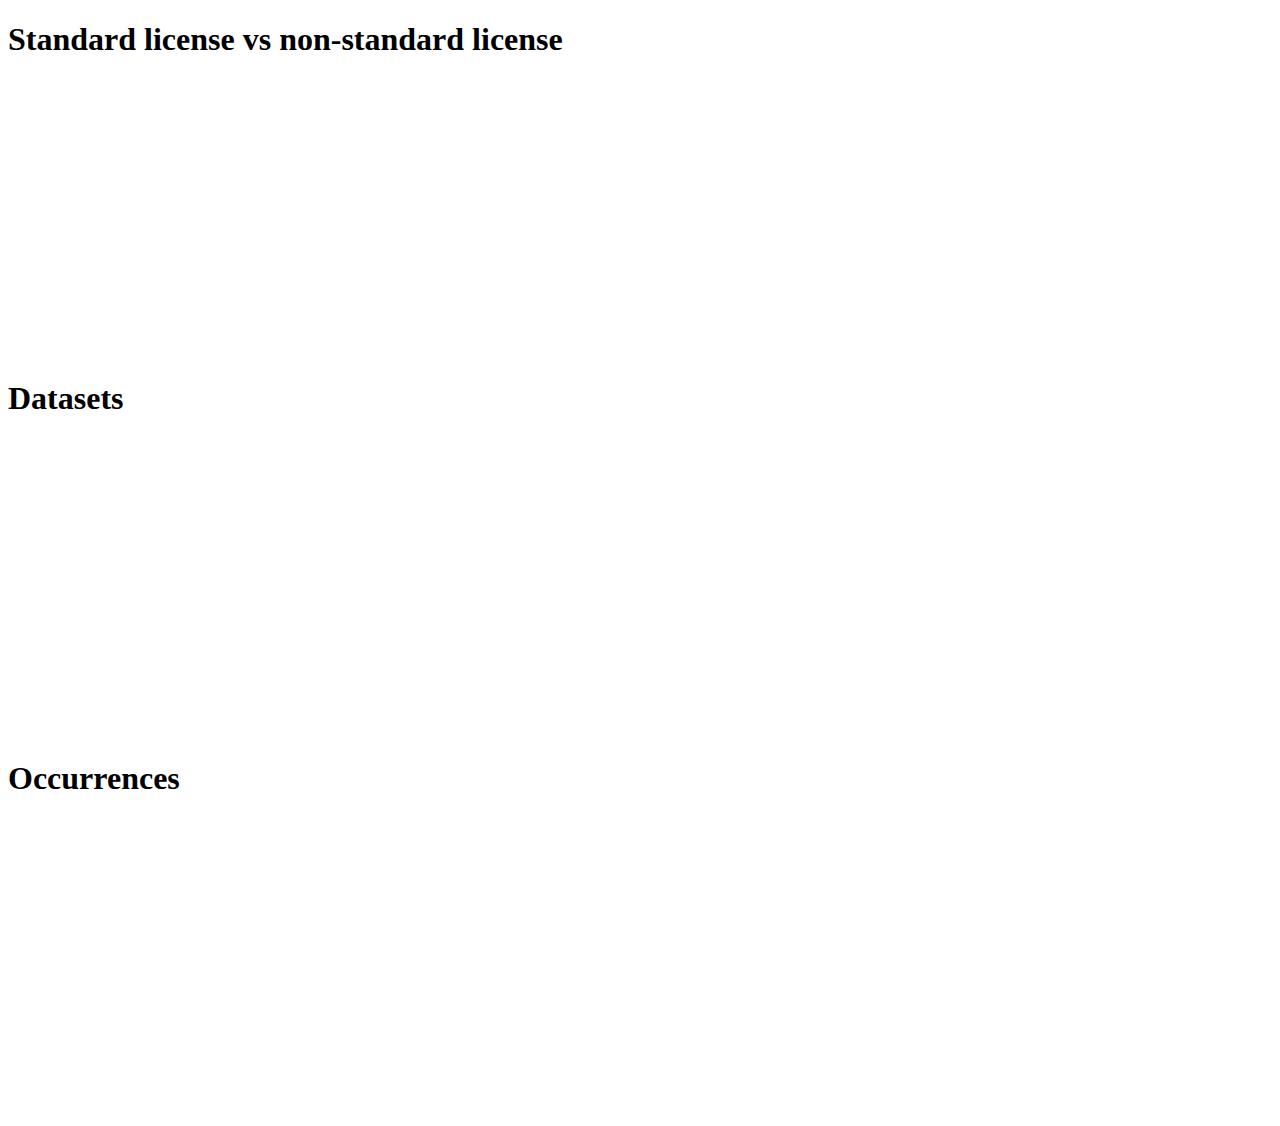
==== charts/index.html @ a8691227 "Merge chart files" ====
<!DOCTYPE html>
<head>
    <script src="http://ajax.googleapis.com/ajax/libs/jquery/1.8.2/jquery.min.js"></script>
    <script src="http://d3js.org/d3.v3.min.js"></script>
    <script src="js/nv.d3.min.js"></script>
    <link href="css/nv.d3.min.css" rel="stylesheet" type="text/css">
    <script src="js/charts.js"></script>
    <link href="css/charts.css" rel="stylesheet" type="text/css">

    <!-- Style specific for blog -->
    <link rel="stylesheet" href="http://fonts.googleapis.com/css?family=Open+Sans:400,700|Quicksand:400">
    <link href="../../spoonbill/static/css/main.css" rel="stylesheet" type="text/css">
    <!-- End -->
</head>
<body>
    <h1>Standard license vs non-standard license</h1>
    <div class="chart two-charts clearfix">
        <svg id="chart1"></svg>
        <svg id="chart2"></svg>
    </div>

    <h1>Datasets</h1>
    <div class="chart">
        <svg id="chart3"></svg>
    </div>

    <h1>Occurrences</h1>
    <div class="chart">
        <svg id="chart4"></svg>
    </div>
</body>
</html>
---- charts/css/nv.d3.min.css ----
.chartWrap{margin:0;padding:0;overflow:hidden}.nvtooltip.with-3d-shadow,.with-3d-shadow .nvtooltip{-moz-box-shadow:0 5px 10px rgba(0,0,0,.2);-webkit-box-shadow:0 5px 10px rgba(0,0,0,.2);box-shadow:0 5px 10px rgba(0,0,0,.2);-webkit-border-radius:6px;-moz-border-radius:6px;border-radius:6px}.nvtooltip{position:absolute;background-color:rgba(255,255,255,1.0);padding:1px;border:1px solid rgba(0,0,0,.2);z-index:10000;font-family:Arial;font-size:13px;text-align:left;pointer-events:none;white-space:nowrap;-webkit-touch-callout:none;-webkit-user-select:none;-khtml-user-select:none;-moz-user-select:none;-ms-user-select:none;user-select:none}.nvtooltip.with-transitions,.with-transitions .nvtooltip{transition:opacity 250ms linear;-moz-transition:opacity 250ms linear;-webkit-transition:opacity 250ms linear;transition-delay:250ms;-moz-transition-delay:250ms;-webkit-transition-delay:250ms}.nvtooltip.x-nvtooltip,.nvtooltip.y-nvtooltip{padding:8px}.nvtooltip h3{margin:0;padding:4px 14px;line-height:18px;font-weight:normal;background-color:rgba(247,247,247,0.75);text-align:center;border-bottom:1px solid #ebebeb;-webkit-border-radius:5px 5px 0 0;-moz-border-radius:5px 5px 0 0;border-radius:5px 5px 0 0}.nvtooltip p{margin:0;padding:5px 14px;text-align:center}.nvtooltip span{display:inline-block;margin:2px 0}.nvtooltip table{margin:6px;border-spacing:0}.nvtooltip table td{padding:2px 9px 2px 0;vertical-align:middle}.nvtooltip table td.key{font-weight:normal}.nvtooltip table td.value{text-align:right;font-weight:bold}.nvtooltip table tr.highlight td{padding:1px 9px 1px 0;border-bottom-style:solid;border-bottom-width:1px;border-top-style:solid;border-top-width:1px}.nvtooltip table td.legend-color-guide div{width:8px;height:8px;vertical-align:middle}.nvtooltip .footer{padding:3px;text-align:center}.nvtooltip-pending-removal{position:absolute;pointer-events:none}svg{-webkit-touch-callout:none;-webkit-user-select:none;-khtml-user-select:none;-moz-user-select:none;-ms-user-select:none;user-select:none;display:block;width:100%;height:100%}svg text{font:normal 12px Arial}svg .title{font:bold 14px Arial}.nvd3 .nv-background{fill:white;fill-opacity:0}.nvd3.nv-noData{font-size:18px;font-weight:bold}.nv-brush .extent{fill-opacity:.125;shape-rendering:crispEdges}.nvd3 .nv-legend .nv-series{cursor:pointer}.nvd3 .nv-legend .disabled circle{fill-opacity:0}.nvd3 .nv-axis{pointer-events:none}.nvd3 .nv-axis path{fill:none;stroke:#000;stroke-opacity:.75;shape-rendering:crispEdges}.nvd3 .nv-axis path.domain{stroke-opacity:.75}.nvd3 .nv-axis.nv-x path.domain{stroke-opacity:0}.nvd3 .nv-axis line{fill:none;stroke:#e5e5e5;shape-rendering:crispEdges}.nvd3 .nv-axis .zero line,.nvd3 .nv-axis line.zero{stroke-opacity:.75}.nvd3 .nv-axis .nv-axisMaxMin text{font-weight:bold}.nvd3 .x .nv-axis .nv-axisMaxMin text,.nvd3 .x2 .nv-axis .nv-axisMaxMin text,.nvd3 .x3 .nv-axis .nv-axisMaxMin text{text-anchor:middle}.nv-brush .resize path{fill:#eee;stroke:#666}.nvd3 .nv-bars .negative rect{zfill:brown}.nvd3 .nv-bars rect{zfill:steelblue;fill-opacity:.75;transition:fill-opacity 250ms linear;-moz-transition:fill-opacity 250ms linear;-webkit-transition:fill-opacity 250ms linear}.nvd3 .nv-bars rect.hover{fill-opacity:1}.nvd3 .nv-bars .hover rect{fill:lightblue}.nvd3 .nv-bars text{fill:rgba(0,0,0,0)}.nvd3 .nv-bars .hover text{fill:rgba(0,0,0,1)}.nvd3 .nv-multibar .nv-groups rect,.nvd3 .nv-multibarHorizontal .nv-groups rect,.nvd3 .nv-discretebar .nv-groups rect{stroke-opacity:0;transition:fill-opacity 250ms linear;-moz-transition:fill-opacity 250ms linear;-webkit-transition:fill-opacity 250ms linear}.nvd3 .nv-multibar .nv-groups rect:hover,.nvd3 .nv-multibarHorizontal .nv-groups rect:hover,.nvd3 .nv-discretebar .nv-groups rect:hover{fill-opacity:1}.nvd3 .nv-discretebar .nv-groups text,.nvd3 .nv-multibarHorizontal .nv-groups text{font-weight:bold;fill:rgba(0,0,0,1);stroke:rgba(0,0,0,0)}.nvd3.nv-pie path{stroke-opacity:0;transition:fill-opacity 250ms linear,stroke-width 250ms linear,stroke-opacity 250ms linear;-moz-transition:fill-opacity 250ms linear,stroke-width 250ms linear,stroke-opacity 250ms linear;-webkit-transition:fill-opacity 250ms linear,stroke-width 250ms linear,stroke-opacity 250ms linear}.nvd3.nv-pie .nv-slice text{stroke:#000;stroke-width:0}.nvd3.nv-pie path{stroke:#fff;stroke-width:1px;stroke-opacity:1}.nvd3.nv-pie .hover path{fill-opacity:.7}.nvd3.nv-pie .nv-label{pointer-events:none}.nvd3.nv-pie .nv-label rect{fill-opacity:0;stroke-opacity:0}.nvd3 .nv-groups path.nv-line{fill:none;stroke-width:1.5px}.nvd3 .nv-groups path.nv-line.nv-thin-line{stroke-width:1px}.nvd3 .nv-groups path.nv-area{stroke:none}.nvd3 .nv-line.hover path{stroke-width:6px}.nvd3.nv-line .nvd3.nv-scatter .nv-groups .nv-point{fill-opacity:0;stroke-opacity:0}.nvd3.nv-scatter.nv-single-point .nv-groups .nv-point{fill-opacity:.5!important;stroke-opacity:.5!important}.with-transitions .nvd3 .nv-groups .nv-point{transition:stroke-width 250ms linear,stroke-opacity 250ms linear;-moz-transition:stroke-width 250ms linear,stroke-opacity 250ms linear;-webkit-transition:stroke-width 250ms linear,stroke-opacity 250ms linear}.nvd3.nv-scatter .nv-groups .nv-point.hover,.nvd3 .nv-groups .nv-point.hover{stroke-width:7px;fill-opacity:.95!important;stroke-opacity:.95!important}.nvd3 .nv-point-paths path{stroke:#aaa;stroke-opacity:0;fill:#eee;fill-opacity:0}.nvd3 .nv-indexLine{cursor:ew-resize}.nvd3 .nv-distribution{pointer-events:none}.nvd3 .nv-groups .nv-point.hover{stroke-width:20px;stroke-opacity:.5}.nvd3 .nv-scatter .nv-point.hover{fill-opacity:1}.nvd3.nv-stackedarea path.nv-area{fill-opacity:.7;stroke-opacity:0;transition:fill-opacity 250ms linear,stroke-opacity 250ms linear;-moz-transition:fill-opacity 250ms linear,stroke-opacity 250ms linear;-webkit-transition:fill-opacity 250ms linear,stroke-opacity 250ms linear}.nvd3.nv-stackedarea path.nv-area.hover{fill-opacity:.9}.nvd3.nv-stackedarea .nv-groups .nv-point{stroke-opacity:0;fill-opacity:0}.nvd3.nv-linePlusBar .nv-bar rect{fill-opacity:.75}.nvd3.nv-linePlusBar .nv-bar rect:hover{fill-opacity:1}.nvd3.nv-bullet{font:10px sans-serif}.nvd3.nv-bullet .nv-measure{fill-opacity:.8}.nvd3.nv-bullet .nv-measure:hover{fill-opacity:1}.nvd3.nv-bullet .nv-marker{stroke:#000;stroke-width:2px}.nvd3.nv-bullet .nv-markerTriangle{stroke:#000;fill:#fff;stroke-width:1.5px}.nvd3.nv-bullet .nv-tick line{stroke:#666;stroke-width:.5px}.nvd3.nv-bullet .nv-range.nv-s0{fill:#eee}.nvd3.nv-bullet .nv-range.nv-s1{fill:#ddd}.nvd3.nv-bullet .nv-range.nv-s2{fill:#ccc}.nvd3.nv-bullet .nv-title{font-size:14px;font-weight:bold}.nvd3.nv-bullet .nv-subtitle{fill:#999}.nvd3.nv-bullet .nv-range{fill:#bababa;fill-opacity:.4}.nvd3.nv-bullet .nv-range:hover{fill-opacity:.7}.nvd3.nv-sparkline path{fill:none}.nvd3.nv-sparklineplus g.nv-hoverValue{pointer-events:none}.nvd3.nv-sparklineplus .nv-hoverValue line{stroke:#333;stroke-width:1.5px}.nvd3.nv-sparklineplus,.nvd3.nv-sparklineplus g{pointer-events:all}.nvd3 .nv-hoverArea{fill-opacity:0;stroke-opacity:0}.nvd3.nv-sparklineplus .nv-xValue,.nvd3.nv-sparklineplus .nv-yValue{stroke-width:0;font-size:.9em;font-weight:normal}.nvd3.nv-sparklineplus .nv-yValue{stroke:#f66}.nvd3.nv-sparklineplus .nv-maxValue{stroke:#2ca02c;fill:#2ca02c}.nvd3.nv-sparklineplus .nv-minValue{stroke:#d62728;fill:#d62728}.nvd3.nv-sparklineplus .nv-currentValue{font-weight:bold;font-size:1.1em}.nvd3.nv-ohlcBar .nv-ticks .nv-tick{stroke-width:2px}.nvd3.nv-ohlcBar .nv-ticks .nv-tick.hover{stroke-width:4px}.nvd3.nv-ohlcBar .nv-ticks .nv-tick.positive{stroke:#2ca02c}.nvd3.nv-ohlcBar .nv-ticks .nv-tick.negative{stroke:#d62728}.nvd3.nv-historicalStockChart .nv-axis .nv-axislabel{font-weight:bold}.nvd3.nv-historicalStockChart .nv-dragTarget{fill-opacity:0;stroke:none;cursor:move}.nvd3 .nv-brush .extent{fill-opacity:0!important}.nvd3 .nv-brushBackground rect{stroke:#000;stroke-width:.4;fill:#fff;fill-opacity:.7}.nvd3.nv-indentedtree .name{margin-left:5px}.nvd3.nv-indentedtree .clickable{color:#08C;cursor:pointer}.nvd3.nv-indentedtree span.clickable:hover{color:#005580;text-decoration:underline}.nvd3.nv-indentedtree .nv-childrenCount{display:inline-block;margin-left:5px}.nvd3.nv-indentedtree .nv-treeicon{cursor:pointer}.nvd3.nv-indentedtree .nv-treeicon.nv-folded{cursor:pointer}.nvd3 .background path{fill:none;stroke:#ccc;stroke-opacity:.4;shape-rendering:crispEdges}.nvd3 .foreground path{fill:none;stroke:steelblue;stroke-opacity:.7}.nvd3 .brush .extent{fill-opacity:.3;stroke:#fff;shape-rendering:crispEdges}.nvd3 .axis line,.axis path{fill:none;stroke:#000;shape-rendering:crispEdges}.nvd3 .axis text{text-shadow:0 1px 0 #fff}.nvd3 .nv-interactiveGuideLine{pointer-events:none}.nvd3 line.nv-guideline{stroke:#ccc}
---- charts/css/charts.css ----
.chart {
        /*background: #F0F0F0;*/
    }
    .chart svg {
        height: 300px;
        width: 100%;
        }
        .chart svg text {
            font-family: "Open Sans", sans-serif;
        }
        .chart svg .title {
            font-weight: bold;
        }
    .two-charts svg {
        float: left;
        width: 50%;
    }
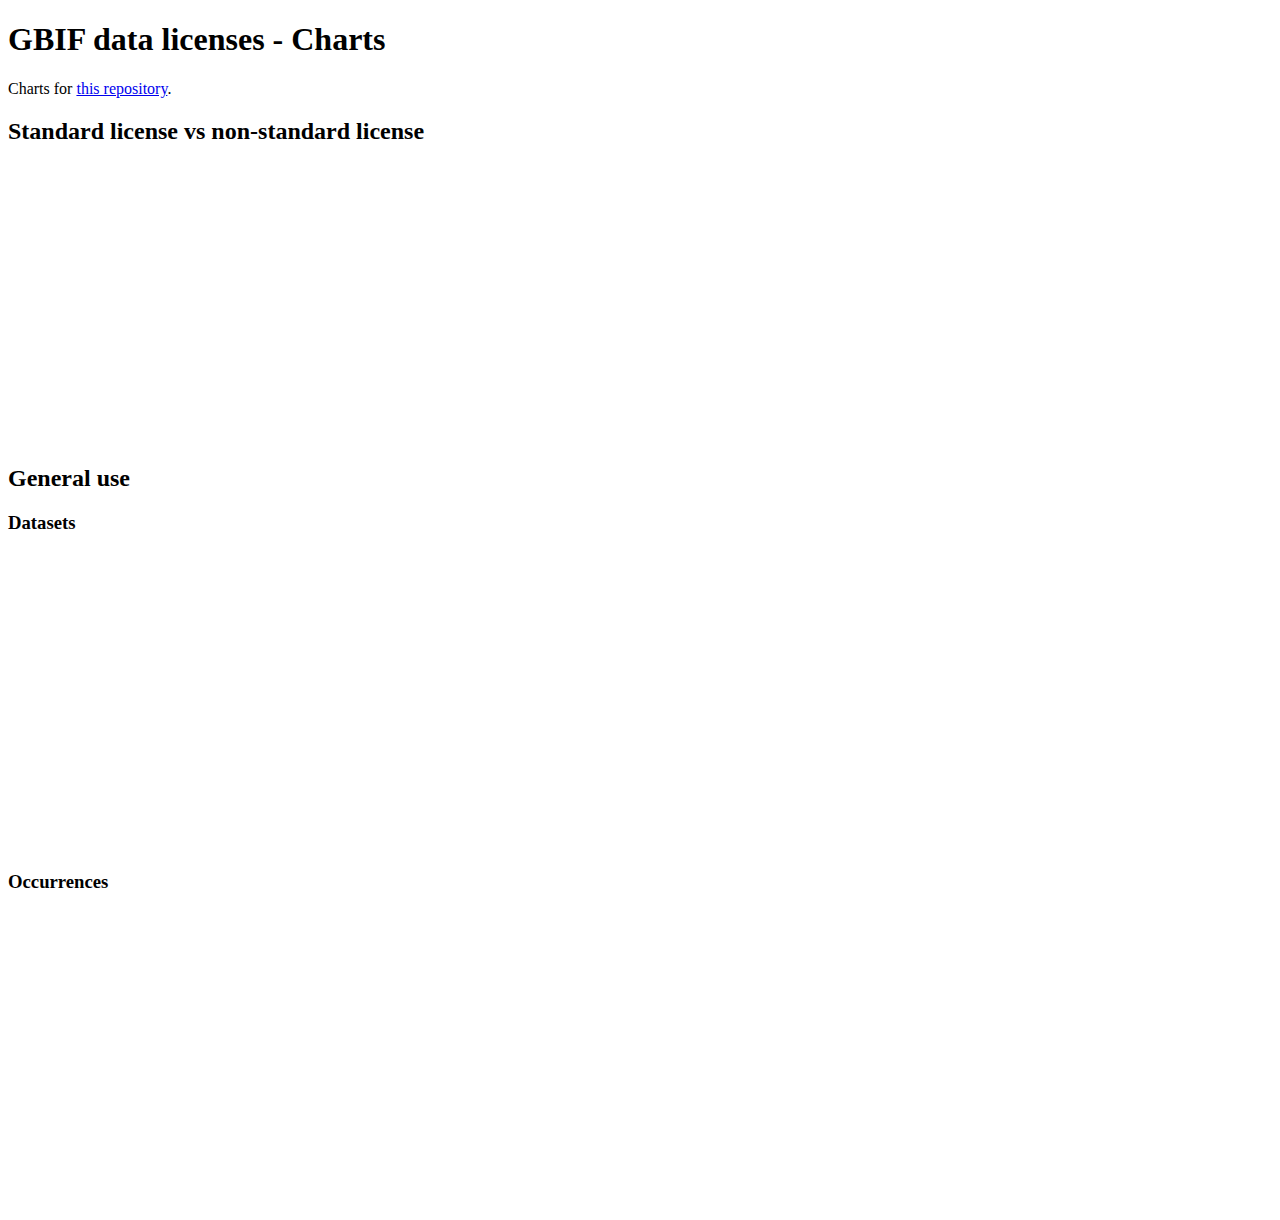
==== commit 3b2fd1a3: "Change titles for charts pages" ====
--- a/charts/index.html
+++ b/charts/index.html
@@ -3,28 +3,32 @@
     <script src="http://ajax.googleapis.com/ajax/libs/jquery/1.8.2/jquery.min.js"></script>
     <script src="http://d3js.org/d3.v3.min.js"></script>
     <script src="js/nv.d3.min.js"></script>
-    <link href="css/nv.d3.min.css" rel="stylesheet" type="text/css">
     <script src="js/charts.js"></script>
+     <link href="css/nv.d3.min.css" rel="stylesheet" type="text/css">
     <link href="css/charts.css" rel="stylesheet" type="text/css">
 
     <!-- Style specific for blog -->
     <link rel="stylesheet" href="http://fonts.googleapis.com/css?family=Open+Sans:400,700|Quicksand:400">
-    <link href="../../spoonbill/static/css/main.css" rel="stylesheet" type="text/css">
+    <link href="http://peterdesmet.com/theme/css/main.css" rel="stylesheet" type="text/css">
     <!-- End -->
 </head>
 <body>
-    <h1>Standard license vs non-standard license</h1>
+    <h1>GBIF data licenses - Charts</h1>
+    <p>Charts for <a href="https://github.com/Datafable/gbif-data-licenses">this repository</a>.</p>
+
+    <h2>Standard license vs non-standard license</h2>
     <div class="chart two-charts clearfix">
         <svg id="chart1"></svg>
         <svg id="chart2"></svg>
     </div>
 
-    <h1>Datasets</h1>
+    <h2>General use</h2>
+    <h3>Datasets</h3>
     <div class="chart">
         <svg id="chart3"></svg>
     </div>
 
-    <h1>Occurrences</h1>
+    <h3>Occurrences</h3>
     <div class="chart">
         <svg id="chart4"></svg>
     </div>
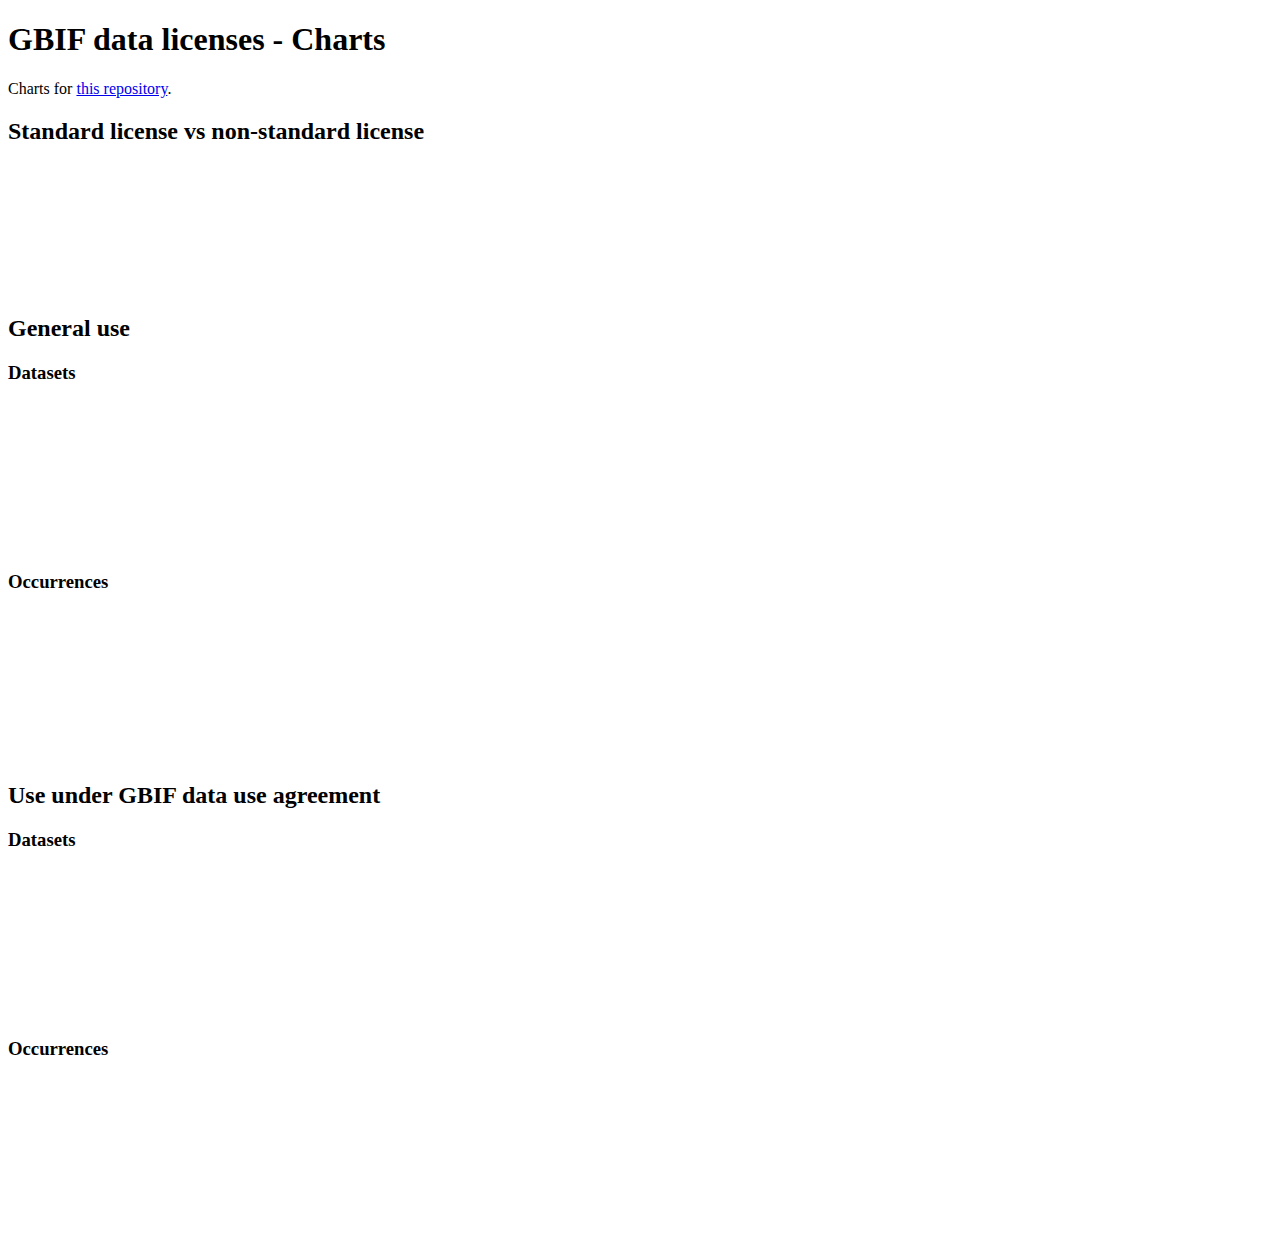
==== commit 09f5ce82: "Add charts for use under GBIF dua" ====
--- a/charts/index.html
+++ b/charts/index.html
@@ -1,36 +1,35 @@
 <!DOCTYPE html>
 <head>
+    <title>GBIF data licenses - Charts</title>
     <script src="http://ajax.googleapis.com/ajax/libs/jquery/1.8.2/jquery.min.js"></script>
     <script src="http://d3js.org/d3.v3.min.js"></script>
     <script src="js/nv.d3.min.js"></script>
     <script src="js/charts.js"></script>
-     <link href="css/nv.d3.min.css" rel="stylesheet" type="text/css">
+    <link href="css/nv.d3.min.css" rel="stylesheet" type="text/css">
     <link href="css/charts.css" rel="stylesheet" type="text/css">
-
-    <!-- Style specific for blog -->
-    <link rel="stylesheet" href="http://fonts.googleapis.com/css?family=Open+Sans:400,700|Quicksand:400">
-    <link href="http://peterdesmet.com/theme/css/main.css" rel="stylesheet" type="text/css">
-    <!-- End -->
 </head>
 <body>
     <h1>GBIF data licenses - Charts</h1>
     <p>Charts for <a href="https://github.com/Datafable/gbif-data-licenses">this repository</a>.</p>
 
     <h2>Standard license vs non-standard license</h2>
-    <div class="chart two-charts clearfix">
-        <svg id="chart1"></svg>
-        <svg id="chart2"></svg>
+    <div class="clearfix">
+        <svg id="chart1" class="chart" style="float:left; width: 50%;"></svg>
+        <svg id="chart2" class="chart" style="float:left; width: 50%;"></svg>
     </div>
 
     <h2>General use</h2>
-    <h3>Datasets</h3>
-    <div class="chart">
-        <svg id="chart3"></svg>
-    </div>
+    <h3>Datasets</h3>    
+    <svg id="chart3" class="chart"></svg>
 
     <h3>Occurrences</h3>
-    <div class="chart">
-        <svg id="chart4"></svg>
-    </div>
+    <svg id="chart4" class="chart"></svg>
+
+    <h2>Use under GBIF data use agreement</h2>
+    <h3>Datasets</h3>    
+    <svg id="chart5" class="chart"></svg>
+
+    <h3>Occurrences</h3>
+    <svg id="chart6" class="chart"></svg>
 </body>
 </html>
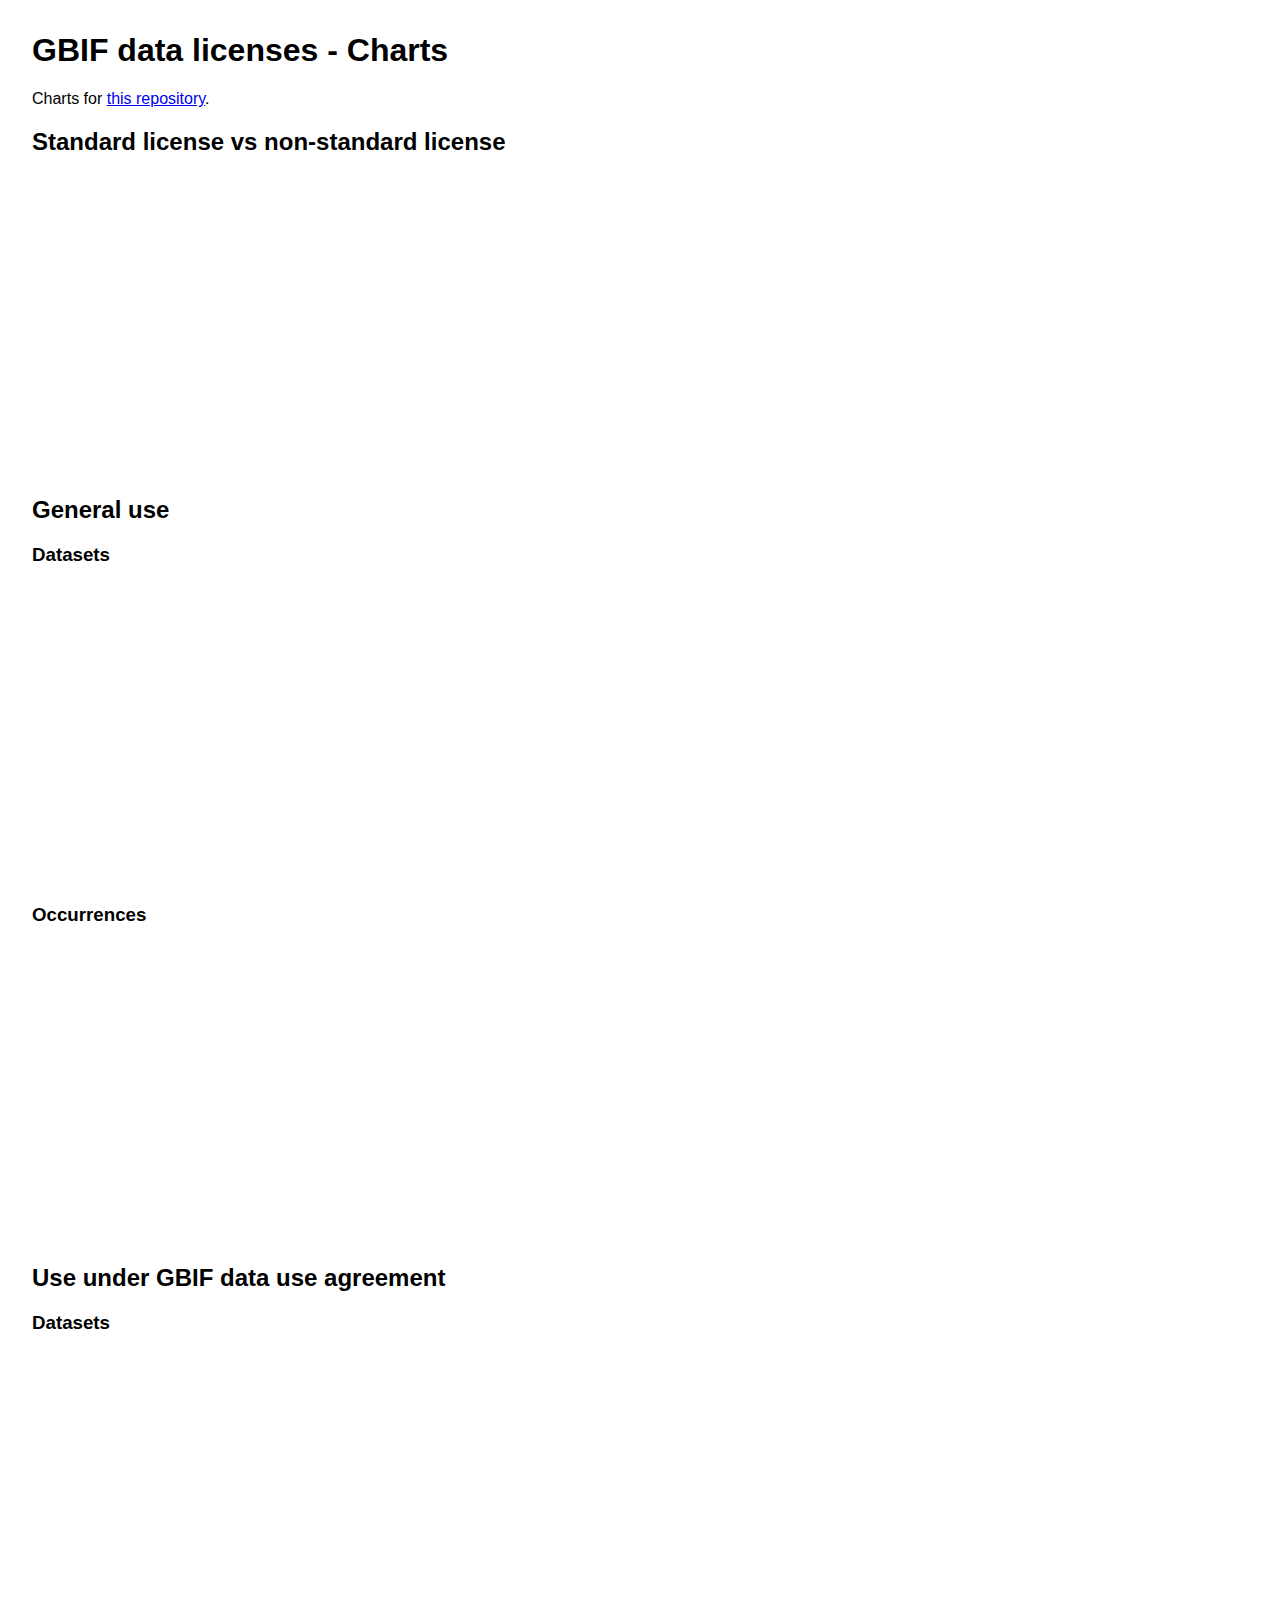
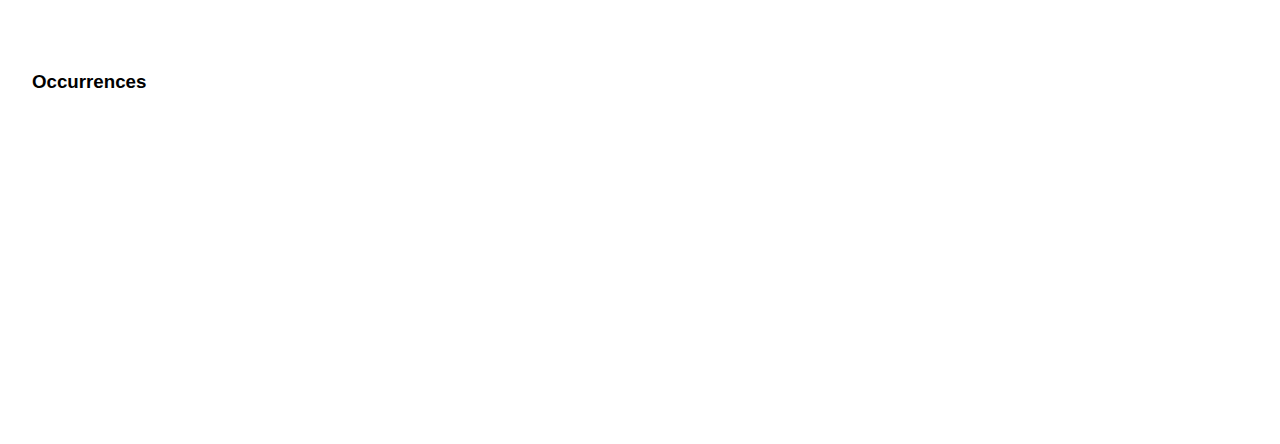
==== commit 7d7a16cd: "Merge branch 'analyse-licenses' of https://github.com/Datafable/gbif-data-licenses into analyse-lice" ====
--- a/charts/index.html
+++ b/charts/index.html
@@ -19,17 +19,17 @@
     </div>
 
     <h2>General use</h2>
-    <h3>Datasets</h3>    
-    <svg id="chart3" class="chart"></svg>
+    <h3>Datasets</h3>
+    <div><svg id="chart3" class="chart"></svg></div>
+    
+    <h3>Occurrences</h3>
+    <div><svg id="chart4" class="chart"></svg></div>
+
+    <h2>Use under GBIF data use agreement</h2>
+    <h3>Datasets</h3>
+    <div><svg id="chart5" class="chart"></svg></div>
 
     <h3>Occurrences</h3>
-    <svg id="chart4" class="chart"></svg>
-
-    <h2>Use under GBIF data use agreement</h2>
-    <h3>Datasets</h3>    
-    <svg id="chart5" class="chart"></svg>
-
-    <h3>Occurrences</h3>
-    <svg id="chart6" class="chart"></svg>
+    <div><svg id="chart6" class="chart"></svg></div>
 </body>
 </html>
--- a/charts/css/charts.css
+++ b/charts/css/charts.css
@@ -1,17 +1,27 @@
+body {
+    font-family: "Lucida grande", sans-serif;
+    margin: 2em;
+}
 .chart {
-        /*background: #F0F0F0;*/
-    }
-    .chart svg {
+        display: block;
         height: 300px;
         width: 100%;
-        }
-        .chart svg text {
-            font-family: "Open Sans", sans-serif;
-        }
-        .chart svg .title {
-            font-weight: bold;
-        }
-    .two-charts svg {
-        float: left;
-        width: 50%;
     }
+    .chart text {
+        font-family: inherit;
+    }
+    .chart .title {
+        font-weight: bold;
+    }
+
+.clearfix {
+    *zoom: 1; /* For IE 6/7 only: include this rule to trigger hasLayout and contain floats. */
+    }
+    .clearfix:before,
+    .clearfix:after {
+        content: " "; /* 1 */
+        display: table; /* 2 */
+    }
+    .clearfix:after {
+        clear: both;
+    }
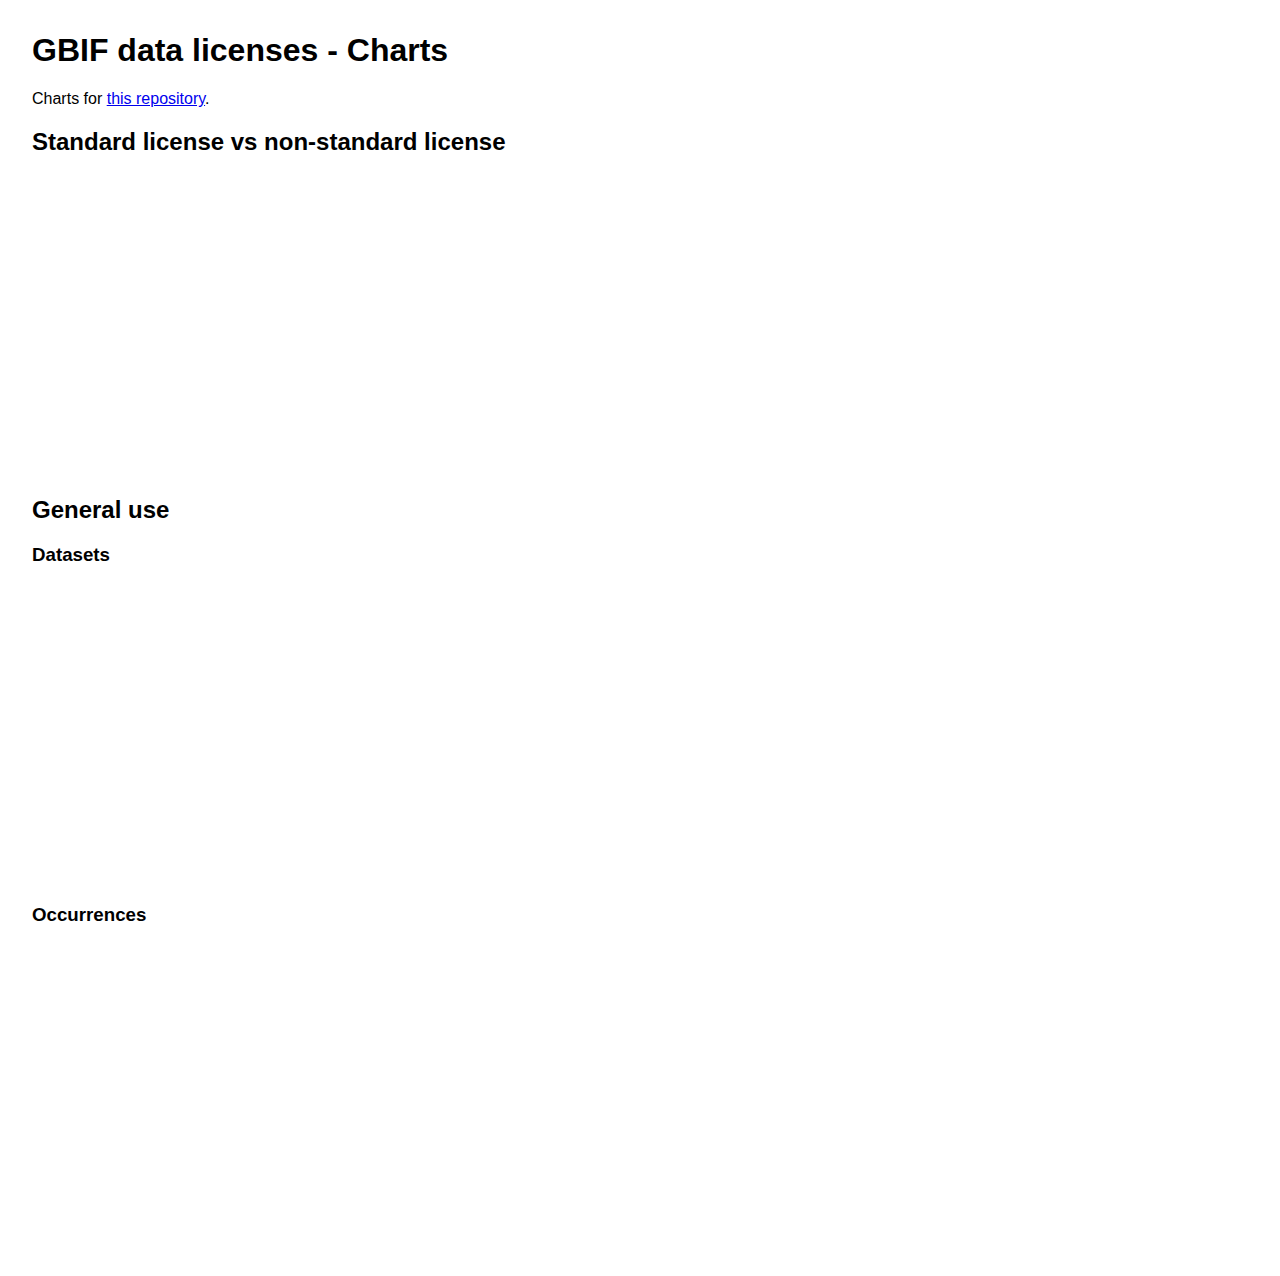
==== commit c58710e0: "Merge pull request #39 from Datafable/rm-gbif-dua" ====
--- a/charts/index.html
+++ b/charts/index.html
@@ -4,6 +4,7 @@
     <script src="http://ajax.googleapis.com/ajax/libs/jquery/1.8.2/jquery.min.js"></script>
     <script src="http://d3js.org/d3.v3.min.js"></script>
     <script src="js/nv.d3.min.js"></script>
+    <script src="js/data.js"></script>
     <script src="js/charts.js"></script>
     <link href="css/nv.d3.min.css" rel="stylesheet" type="text/css">
     <link href="css/charts.css" rel="stylesheet" type="text/css">
@@ -25,11 +26,5 @@
     <h3>Occurrences</h3>
     <div><svg id="chart4" class="chart"></svg></div>
 
-    <h2>Use under GBIF data use agreement</h2>
-    <h3>Datasets</h3>
-    <div><svg id="chart5" class="chart"></svg></div>
-
-    <h3>Occurrences</h3>
-    <div><svg id="chart6" class="chart"></svg></div>
 </body>
 </html>
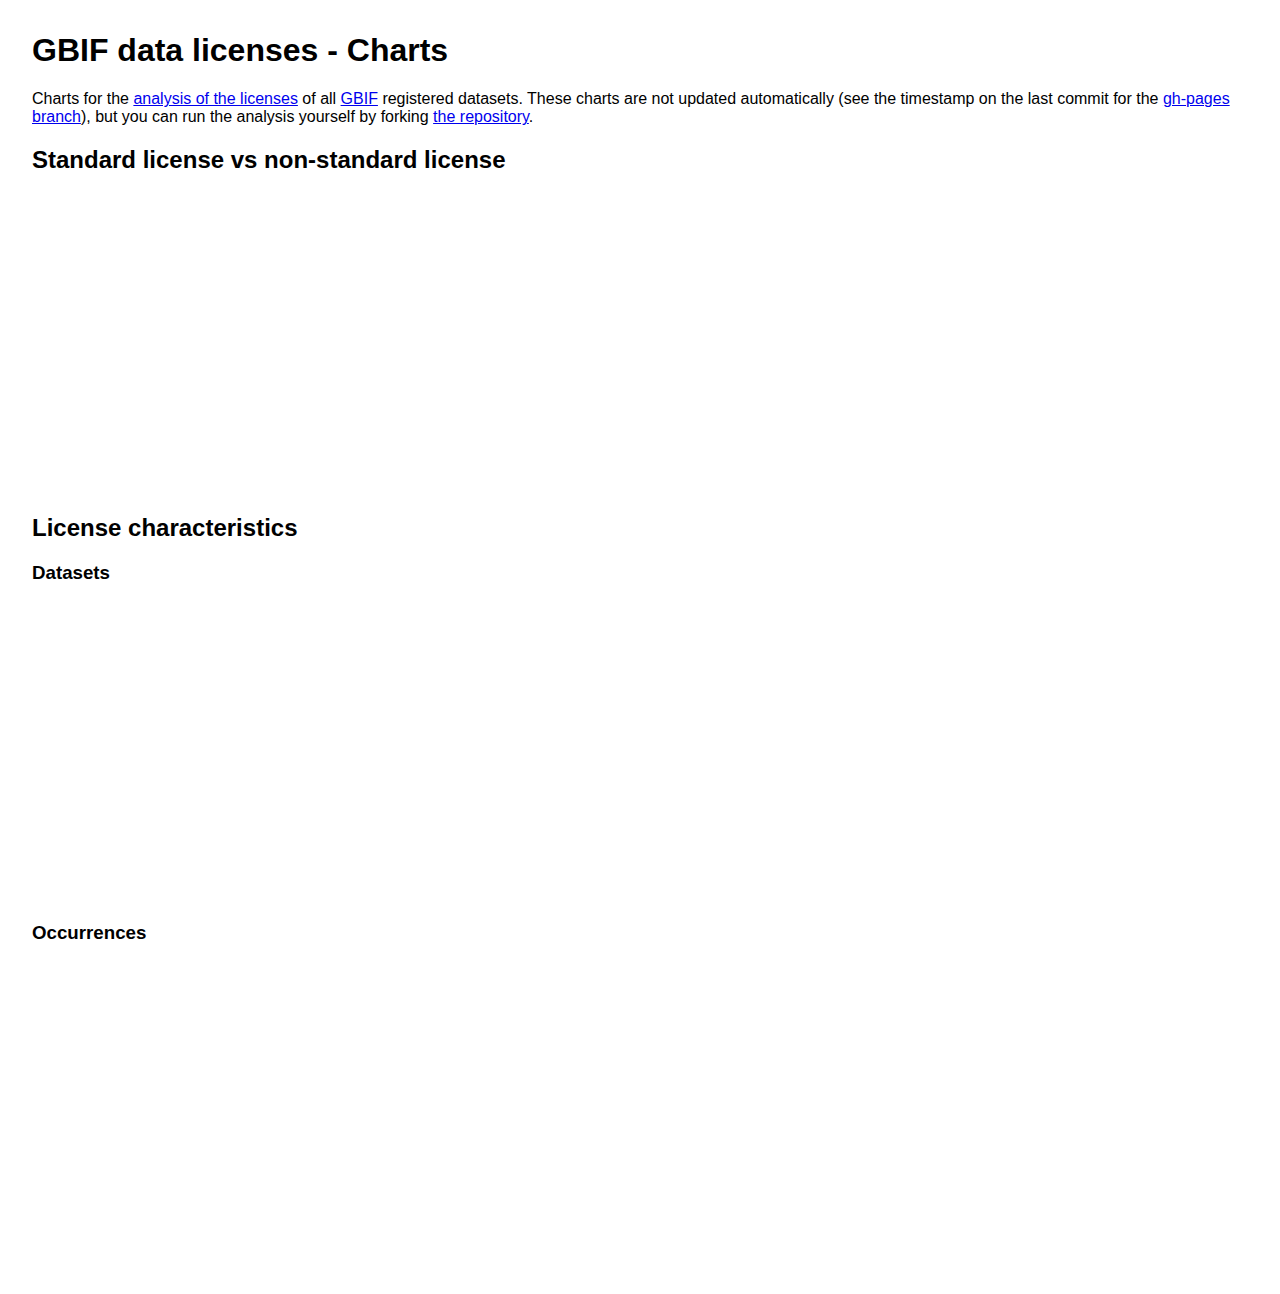
==== commit c49d414f: "Add utf-8 to charts html" ====
--- a/charts/index.html
+++ b/charts/index.html
@@ -1,5 +1,6 @@
 <!DOCTYPE html>
 <head>
+    <meta charset="utf-8">
     <title>GBIF data licenses - Charts</title>
     <script src="http://ajax.googleapis.com/ajax/libs/jquery/1.8.2/jquery.min.js"></script>
     <script src="http://d3js.org/d3.v3.min.js"></script>
@@ -11,7 +12,7 @@
 </head>
 <body>
     <h1>GBIF data licenses - Charts</h1>
-    <p>Charts for <a href="https://github.com/Datafable/gbif-data-licenses">this repository</a>.</p>
+    <p>Charts for the <a href="https://github.com/Datafable/gbif-data-licenses">analysis of the licenses</a> of all <a href="http://www.gbif.org">GBIF</a> registered datasets. These charts are not updated automatically (see the timestamp on the last commit for the <a href="https://github.com/Datafable/gbif-data-licenses/tree/gh-pages">gh-pages branch</a>), but you can run the analysis yourself by forking <a href="https://github.com/Datafable/gbif-data-licenses">the repository</a>.</p>
 
     <h2>Standard license vs non-standard license</h2>
     <div class="clearfix">
@@ -19,7 +20,7 @@
         <svg id="chart2" class="chart" style="float:left; width: 50%;"></svg>
     </div>
 
-    <h2>General use</h2>
+    <h2>License characteristics</h2>
     <h3>Datasets</h3>
     <div><svg id="chart3" class="chart"></svg></div>
     
